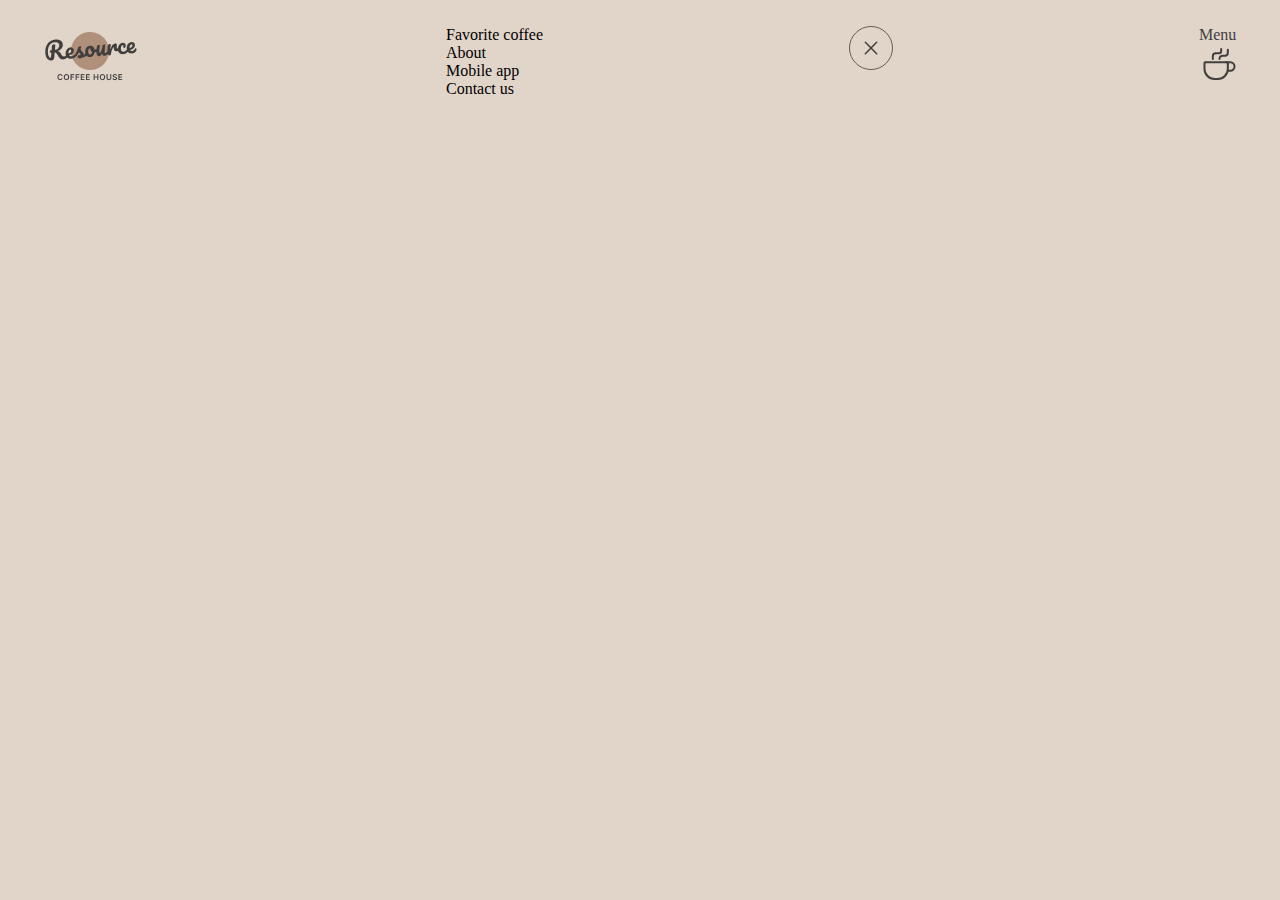
==== baseMenu.html @ efcb723e "add a new page for mobile and tablet - menu" ====
<!DOCTYPE html>
<html lang="en">
<head>
    <meta charset="UTF-8">
    <meta http-equiv="X-UA-Compatible" content="IE=edge">
    <meta name="viewport" content="width=device-width, initial-scale=1.0">
    <title>smallMenu</title>
    <link rel="stylesheet" href="base-1.css">
</head>
<body>
    <header>
        <div>
            <img class="logo"  src="logo.png" alt="Me logo"/>
        </div>
        <div class="P-S">
            <p class="favorite-coffee">Favorite coffee</p>
            <p class="about">About</p>
            <p class="mobile-app">Mobile app</p>
            <p class="contact-us">Contact us</p>
        </div>
        <div class="menuButt">
            <a href="index.html"><img src="button-icon-burger (1).svg" alt=""></a>
        </div>
        <div class="menu-base">
            <p class="menu"><a href="coffee.html" style="color: #403F3D">Menu</a></p>
            <img class="coffee-menu" src="coffee-cup (1).svg" alt="coffee-menu">
        </div>
    </header>
</body>
</html>
---- base-1.css ----
* {
    margin: 0;
    padding: 0;
    text-decoration: none;
}
body{
    background-color: #E1D4C9;
    padding-right: 40px;
    padding-top: 6px;
    padding-left: 40px;
}
header{
    margin-top: 20px;
    width: 100%;
    display: flex;
    justify-content: space-between;
    max-width: 1200px;
}
@media (max-width: 780px) {
    .logo {
        margin-top: -5px;
        margin-left: 0px;
        width: 100px;
        height: 60px;
    }
    .menuButt{
        position: absolute;
        margin-top: 5px;
        right: 30px;
    }
    .menu{
        font-family: Inter;
        font-size: 32px;
        font-weight: 550;
        text-align: center;
    }
    .coffee-menu{
        margin-left: 5px;
        margin-top: -5px;
    }
    .menu-base{
        display: flex;
        margin-top: 620px;
        width: 100%;
        margin-left: 200px;
    }
    .P-S{
        text-align: center;
        position: absolute;
        margin-top: 120px;
        font-size: 32px;
        width: 688px;
        color: #403F3D;
        gap: 60px;
        display: grid;
        font-family: Inter;
        font-weight: 550;
    }
}
@media (max-width: 450px) {
    .logo {
        margin-top: -15px;
        margin-left: -30px;
        width: 100px;
        height: 60px;
    }
    .menuButt{
        position: absolute;
        margin-top: -15px;
        right: 16px;
    }
    .menu{
        font-family: Inter;
        font-size: 32px;
        font-weight: 550;
        text-align: center;
    }
    .coffee-menu{
        margin-left: 5px;
        margin-top: -5px;
    }
    .menu-base{
        display: flex;
        margin-top: 420px;
        width: 100%;
        margin-left: 40px;
    }
    .P-S{
        text-align: center;
        position: absolute;
        margin-top: 120px;
        margin-left: 60px;
        font-size: 32px;
        color: #403F3D;
        gap: 20px;
        display: grid;
        font-family: Inter;
        font-weight: 550;
    }
}
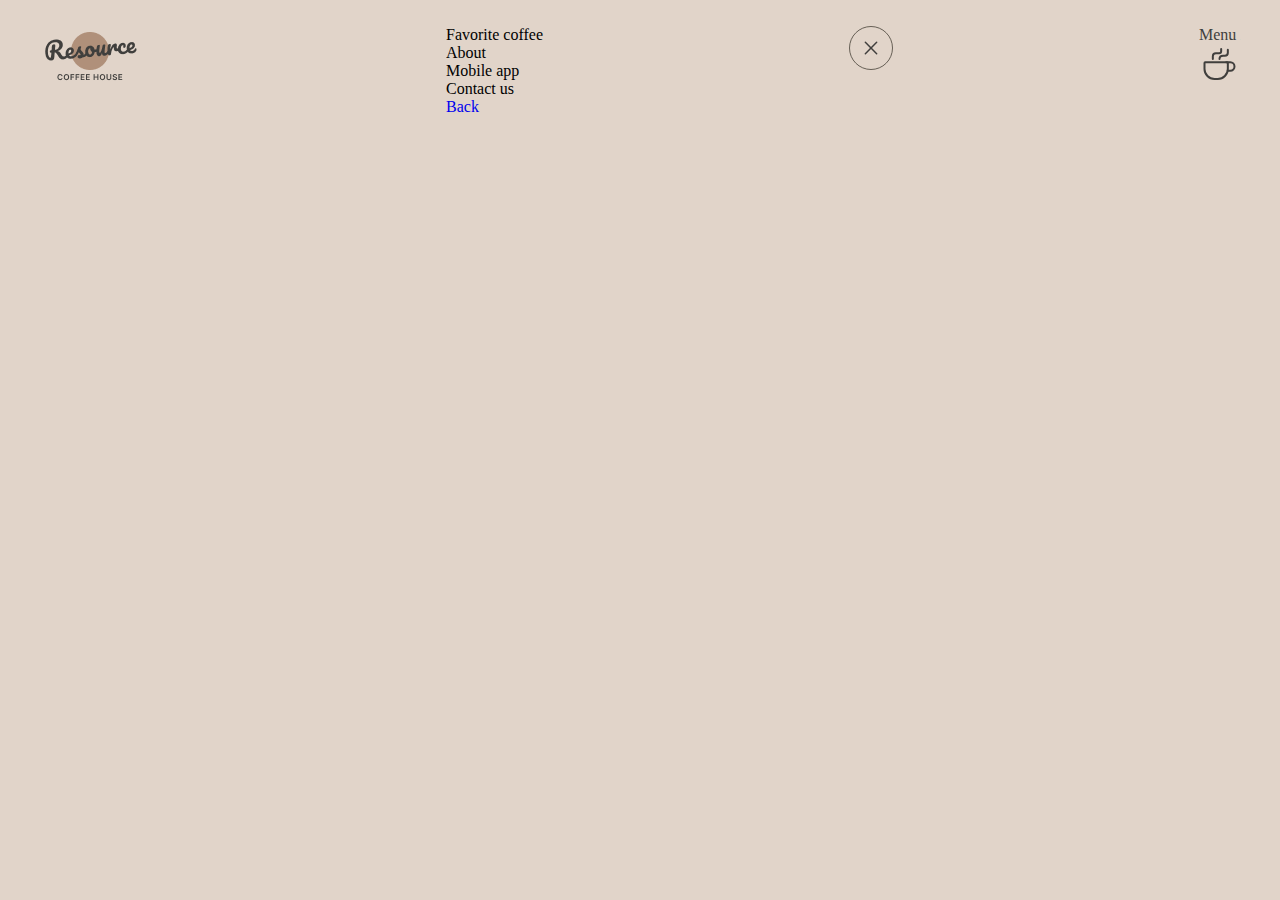
==== commit 68392505: "modified 3 pages for tablet media query" ====
--- a/baseMenu.html
+++ b/baseMenu.html
@@ -17,6 +17,7 @@
             <p class="about">About</p>
             <p class="mobile-app">Mobile app</p>
             <p class="contact-us">Contact us</p>
+            <a href="index.html"><p class="backK">Back</p></a>
         </div>
         <div class="menuButt">
             <a href="index.html"><img src="button-icon-burger (1).svg" alt=""></a>
--- a/base-1.css
+++ b/base-1.css
@@ -56,6 +56,10 @@
         font-family: Inter;
         font-weight: 550;
     }
+    .backK{
+        text-decoration: underline 0.1em;
+        color: #403F3D;
+    }
 }
 @media (max-width: 450px) {
     .logo {
@@ -89,7 +93,8 @@
         text-align: center;
         position: absolute;
         margin-top: 120px;
-        margin-left: 60px;
+        margin-left: -15px;
+        width: 348px;
         font-size: 32px;
         color: #403F3D;
         gap: 20px;
@@ -97,4 +102,7 @@
         font-family: Inter;
         font-weight: 550;
     }
+    .backK{
+        text-decoration: underline;
+    }
 }
